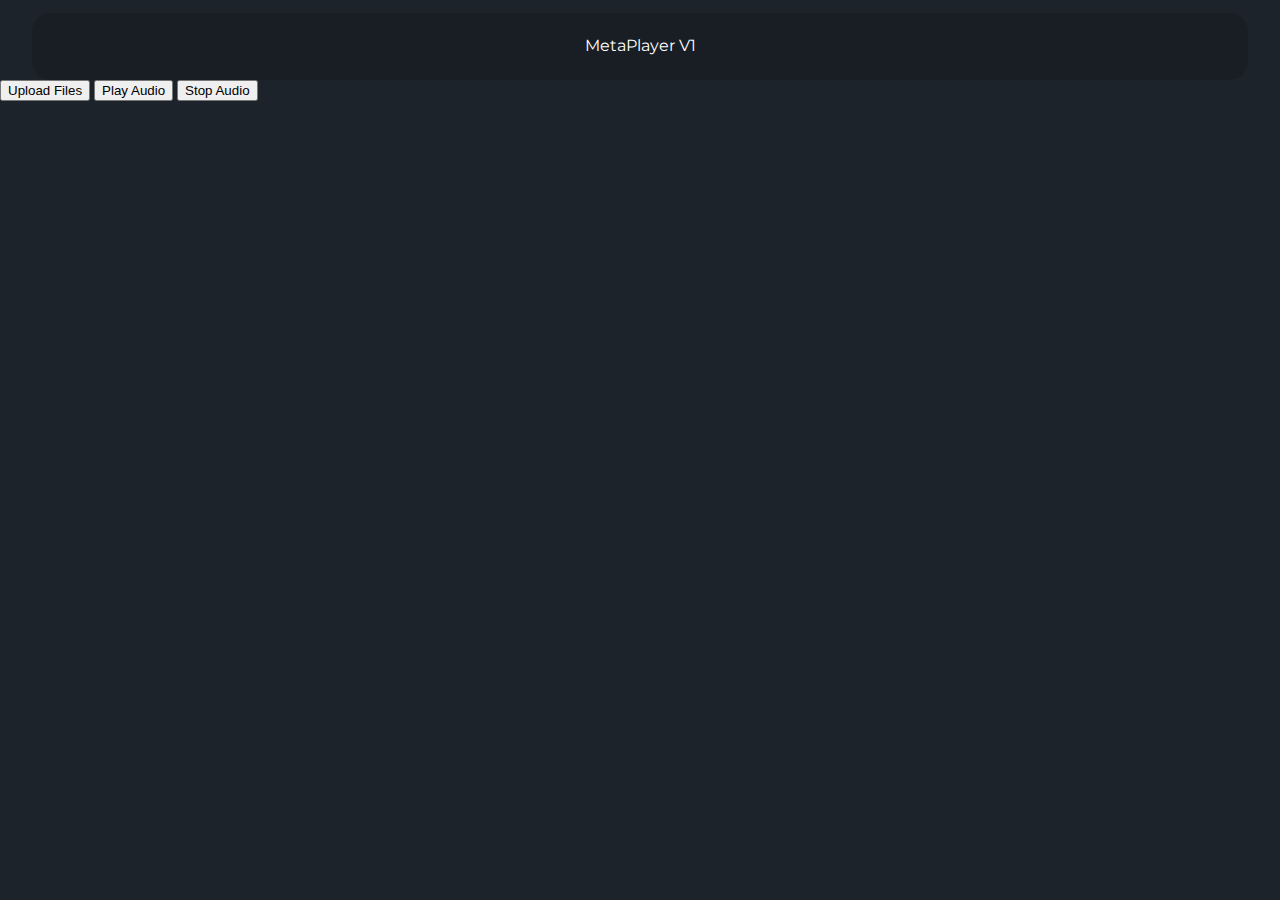
==== index.html @ 5a23203e "MetaFiles" ====
<!DOCTYPE html>
<html lang="en">
<head>
  <meta charset="UTF-8">
  <meta name="viewport" content="width=device-width, initial-scale=1.0">
  <title>MetaPlayer</title>
  <link href="css/index.css" rel="stylesheet">
  <script src="./window.js"></script>
  <style>
    .highlighted {
      color: rgb(6, 197, 6);
    }
  </style>
</head>
<body>
  <p id="small_gap">ㅤ</p>
  <div class="navbar">
    <a>MetaPlayer V1</a>
  </div>
  <div id="buttons">
    <input type="file" id="fileInput" style="display:none;" accept="audio/*" multiple>
    <button onclick="uploadFiles()">Upload Files</button>
    <button onclick="playAudio()">Play Audio</button>
    <button onclick="stopAudio()">Stop Audio</button>
  </div>
  <div id="center">
    <!-- File names will be displayed here -->
  </div>
  

  <script>
    let audioFiles = [];
    let activeAudioIndex = 0;
    let currentAudio;

    function uploadFiles() {
      // Create a file input element
      const fileInput = document.createElement("input");
      fileInput.type = "file";
      fileInput.accept = "audio/*";
      fileInput.multiple = true;

      // Add an event listener to detect when files are selected
      fileInput.addEventListener("change", handleFileSelect, false);

      // Simulate a click event to open the file dialog
      fileInput.click();
    }

    function handleFileSelect(event) {
      audioFiles = event.target.files;
      const centerDiv = document.getElementById("center");

      // Clear existing <h1> elements
      centerDiv.innerHTML = "";

      // Iterate through the selected files and create <h1> elements for each file name
      for (const file of audioFiles) {
        const h1Element = document.createElement("h1");
        h1Element.textContent = file.name;
        centerDiv.appendChild(h1Element);
      }
    }

    function playAudio() {
      // Check if there are audio files to play
      if (audioFiles.length === 0) {
        alert("No audio files selected!");
        return;
      }

      // Wait for 5 seconds before playing the audio files
      setTimeout(() => {
        playNextAudio();
      }, 6500); // 5000 milliseconds = 5 seconds
    }

    function playNextAudio() {
      if (audioFiles.length === 0) {
        // No audio files to play
        return;
      }

      // Highlight the currently playing audio
      const centerDiv = document.getElementById("center");
      const h1Elements = centerDiv.querySelectorAll("h1");
      if (h1Elements && h1Elements[activeAudioIndex]) {
        h1Elements[activeAudioIndex].classList.add("highlighted");
      }

      currentAudio = new Audio(URL.createObjectURL(audioFiles[activeAudioIndex]));
      currentAudio.addEventListener("ended", () => { 
        const highlightedElement = document.querySelector(".highlighted");
        if (highlightedElement) {
          highlightedElement.classList.remove("highlighted");
        }

        activeAudioIndex = (activeAudioIndex + 1) % audioFiles.length;
        setTimeout(playNextAudio, 100);
      });

      // Play the audio
      currentAudio.play();
    }

    function stopAudio() {
      if (currentAudio) {
        currentAudio.pause();
        currentAudio.currentTime = 0;
        activeAudioIndex = 0;
        const highlightedElement = document.querySelector(".highlighted");
        if (highlightedElement) {
          highlightedElement.classList.remove("highlighted");
        }
      }
    }
  </script>
</body>
</html>
---- css/index.css ----
@import url('https://fonts.googleapis.com/css2?family=Montserrat&display=swap');
    body {
      background-color: #1d232a;
      margin: 0;
      padding: 0;
      font-family: 'Montserrat', sans-serif;
    }
    
    /* Navbar styles */
    .navbar {
      border-radius: 19px;
      background-color: #191e24;
      display: block; /* Change display property to block */
      padding-top: 15px;
      max-width: 95%; /* Adjust this value to set the desired maximum width */
      height: 52px; /* Add height to the navbar */
      display: flex; /* Add display: flex to center the links horizontally */
      justify-content: center; /* Change justify-content: center to space-between to move the text to the right side */
      margin: 0 auto; /* Centers the navbar horizontally */
    }
    
    #center {
      gap: 15px;
      display: flex;
      flex-wrap: wrap;
      flex-direction: column; /* Set the flex direction to column */
    }
        
    .navbar a {
      text-align: center;
      color: white;
      text-decoration: none;
      padding: 8px 16px;
      height: 22px;
    }

    .navbar a:hover {
        border-radius: 25px;
      background-color: #555;
    }

    #small_gap {
        font-size: 4px;
    }

    /* Logo styles */
    .logo {
      display: block;
      margin: 0 auto;
      width: 125px;
      height: 50px;
      background-image: url('../img/L_Luminix.png');
      background-repeat: no-repeat;
      background-size: cover;
      margin: 0 auto; /* This centers the logo horizontally */
      transform: translateX(240px);
    }

    .app-box {
      margin-top: 15px;
      border-radius: 15px;
      height: 245px;
      background-color: #101316;
      width: 350px;
    }

    .app-box-image {
      width: 95%;
      height: 160px;
    }

    .app-box-text {
  display: flex;
  flex-direction: row;
  font-size: 13px;
  color: white;
  width: 95%;
  height: 40px;
  margin-left: 7px;
  margin-top: 23px;
}

    .app-box-text h1 {
      margin-left: 25px;
      margin-top: 4px;
    }
    
    .app-box-text img {
      border-radius: 10px;
      height: 42px;
      width: 42px;
    }

    .app-box-text button {
      cursor: pointer;
      font-size: 30px;
      background-color: #6aa84fff;
      color: white;
      border: 0px;
      border-radius: 8px;
      height: 52px;
      width: 52px;
      margin-left: auto;
    }

    .app-box-text button:hover {
      cursor: pointer;
      font-size: 30px;
      background-color: rgb(109, 209, 66);
      color: white;
      border: 0px;
      border-radius: 8px;
      height: 52px;
      width: 52px;
      margin-left: auto;
    }

    .app-box-image img {
      margin-left: 7px;
      margin-top: 12px;
      border-radius: 12px 12px 0 0;
      width: 100%;
      height: 100%;
    }

    #uv-form {
      display: flex;
      flex-direction: column;
      align-items: center;
      margin-top: 50px;
    }
    
    label {
      font-size: 18px;
      font-weight: bold;
      margin-bottom: 10px;
    }
    
    #uv-address {
      text-align: center;
      color: white;
      width: 400px;
      height: 40px;
      font-size: 16px;
      padding: 5px;
      border: 2px solid rgb(102, 0, 236);
      border-radius: 5px;
      background-color: transparent;
      transition: width 0.5s ease, border-radius 0.5s ease 0.1s;
    }
    
    .searchbar:hover {
      width: 400px;
      border-radius: 50px;
    }
    
    #uv-address::placeholder {
      color: #7e7676;
    }
    
    #uv-address:focus {
      width: 800px;
      border-radius: 50px;
      border: 3px solid rgb(92, 60, 60);
    }
    
    button[type="submit"] {
      background-color: #963d3a;
      color: white;
      font-size: 18px;
      padding: 10px 20px;
      border: none;
      border-radius: 5px;
      cursor: pointer;
    }
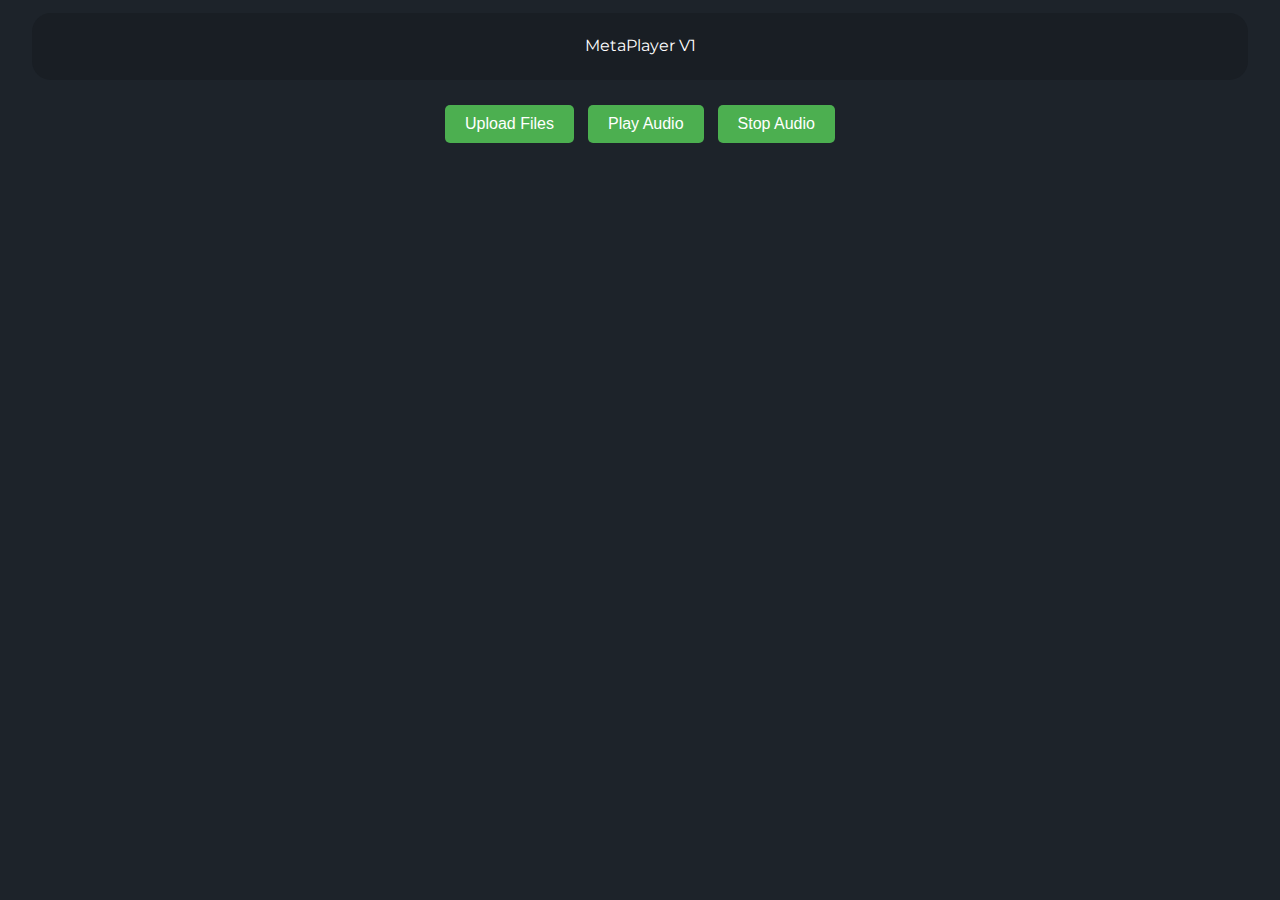
==== commit 5bad0393: "betterCSS" ====
--- a/index.html
+++ b/index.html
@@ -19,7 +19,7 @@
   </div>
   <div id="buttons">
     <input type="file" id="fileInput" style="display:none;" accept="audio/*" multiple>
-    <button onclick="uploadFiles()">Upload Files</button>
+    <button onclick="uploadFiles()" id="upload">Upload Files</button>
     <button onclick="playAudio()">Play Audio</button>
     <button onclick="stopAudio()">Stop Audio</button>
   </div>
@@ -34,27 +34,18 @@
     let currentAudio;
 
     function uploadFiles() {
-      // Create a file input element
       const fileInput = document.createElement("input");
       fileInput.type = "file";
       fileInput.accept = "audio/*";
       fileInput.multiple = true;
-
-      // Add an event listener to detect when files are selected
       fileInput.addEventListener("change", handleFileSelect, false);
-
-      // Simulate a click event to open the file dialog
       fileInput.click();
     }
 
     function handleFileSelect(event) {
       audioFiles = event.target.files;
       const centerDiv = document.getElementById("center");
-
-      // Clear existing <h1> elements
       centerDiv.innerHTML = "";
-
-      // Iterate through the selected files and create <h1> elements for each file name
       for (const file of audioFiles) {
         const h1Element = document.createElement("h1");
         h1Element.textContent = file.name;
@@ -63,25 +54,19 @@
     }
 
     function playAudio() {
-      // Check if there are audio files to play
       if (audioFiles.length === 0) {
         alert("No audio files selected!");
         return;
       }
-
-      // Wait for 5 seconds before playing the audio files
       setTimeout(() => {
         playNextAudio();
-      }, 6500); // 5000 milliseconds = 5 seconds
+      }, 6500); 
     }
 
     function playNextAudio() {
       if (audioFiles.length === 0) {
-        // No audio files to play
         return;
       }
-
-      // Highlight the currently playing audio
       const centerDiv = document.getElementById("center");
       const h1Elements = centerDiv.querySelectorAll("h1");
       if (h1Elements && h1Elements[activeAudioIndex]) {
@@ -98,8 +83,6 @@
         activeAudioIndex = (activeAudioIndex + 1) % audioFiles.length;
         setTimeout(playNextAudio, 100);
       });
-
-      // Play the audio
       currentAudio.play();
     }
 
--- a/css/index.css
+++ b/css/index.css
@@ -1,5 +1,6 @@
 @import url('https://fonts.googleapis.com/css2?family=Montserrat&display=swap');
     body {
+      color: white;
       background-color: #1d232a;
       margin: 0;
       padding: 0;
@@ -20,6 +21,7 @@
     }
     
     #center {
+      text-align: center;
       gap: 15px;
       display: flex;
       flex-wrap: wrap;
@@ -37,6 +39,22 @@
     .navbar a:hover {
         border-radius: 25px;
       background-color: #555;
+    }
+
+    #buttons {
+      text-align: center;
+      margin-top: 20px;
+    }
+
+    button {
+      padding: 10px 20px;
+      font-size: 16px;
+      cursor: pointer;
+      margin: 5px;
+      border: none;
+      border-radius: 5px;
+      background-color: #4CAF50;
+      color: white;
     }
 
     #small_gap {
